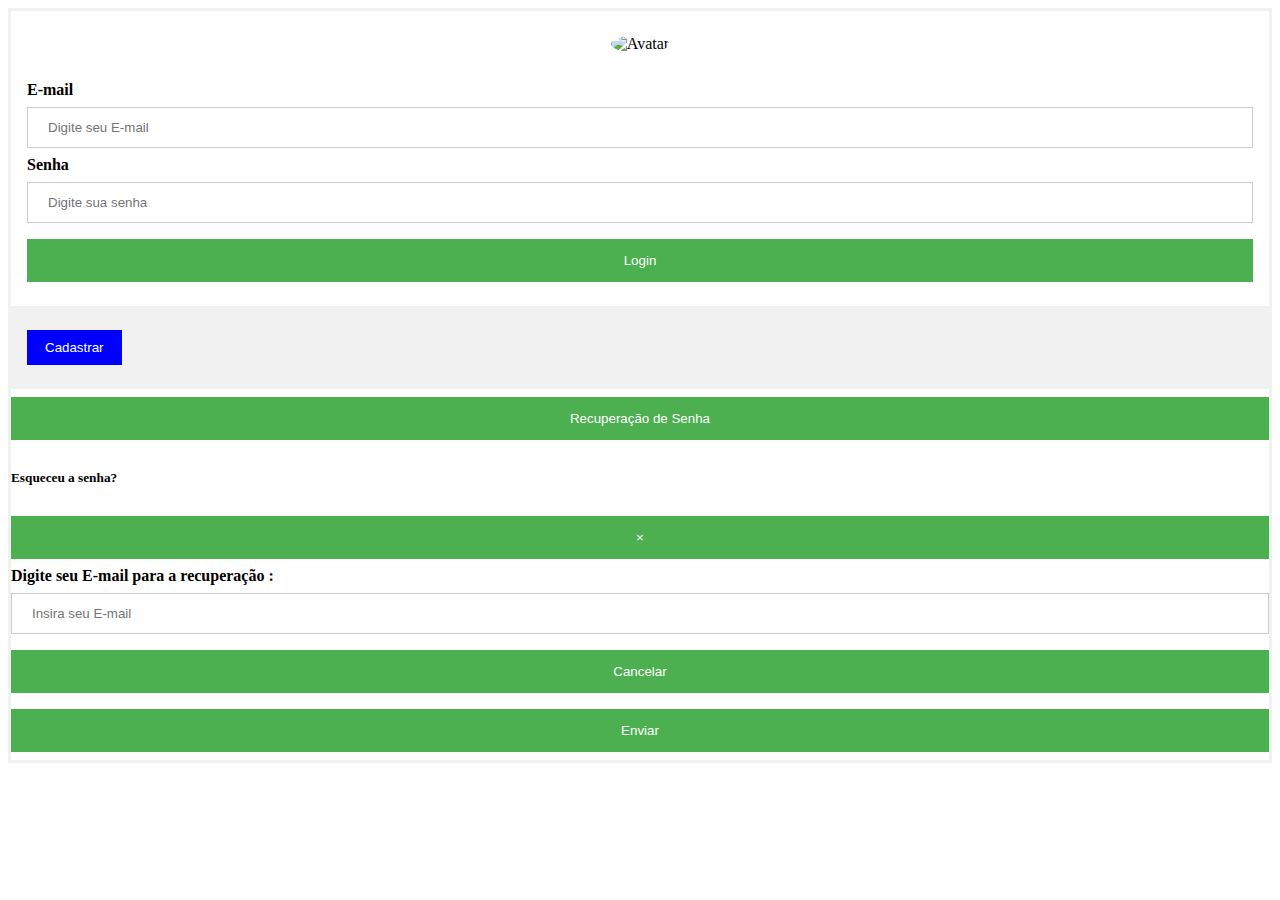
==== index.html @ 2f9df60f "Initial commit" ====
<!DOCTYPE html>
<html lang="pt-br">
<head>
    <meta charset="UTF-8">
    <meta name="viewport" content="width=device-width, initial-scale=1.0">
    <title>Index</title>
    <script type="text/javascript" src="js/click1.js"></script>
    <script type="text/javascript" src="js/funcoes2.js"></script>
    <link rel="stylesheet" href="css/login.css">
    <link rel="stylesheet" href="https://cdn.jsdelivr.net/npm/bootstrap@4.5.3/dist/css/bootstrap.min.css" integrity="sha384-TX8t27EcRE3e/ihU7zmQxVncDAy5uIKz4rEkgIXeMed4M0jlfIDPvg6uqKI2xXr2" crossorigin="anonymous">

</head>
<body>
    <form method="post" id="flogin">
        <div class="imgcontainer">
          <img src="https://www.w3schools.com/howto/img_avatar2.png" alt="Avatar" class="avatar">
        </div>
      
        <div class="container">
          <label for="uname"><b>E-mail</b></label>
          <input type="email" id="email" placeholder="Digite seu E-mail" name="uname" required>
      
          <label for="psw"><b>Senha</b></label>
          <input type="password" id="psw" placeholder="Digite sua senha" name="psw" minlength="3" max="8" required>
      
          <button type="submit" onclick="homepage()">Login</button>
          
        </div>
      
        <div class="container" style="background-color:#f1f1f1">
        <button type="button" class="cancelbtn" onclick="location.href='cadastro.html'">Cadastrar</button>
        </div>
        <div>
            
        </div>
            <!-- Botão para acionar modal -->
<button type="button" class="btn btn-primary" data-toggle="modal" data-target="#modalExemplo">
    Recuperação de Senha
  </button>
  
  <!-- Modal -->
  <div class="modal fade" id="modalExemplo" tabindex="-1" role="dialog" aria-labelledby="exampleModalLabel" aria-hidden="true">
    <div class="modal-dialog" role="document">
      <div class="modal-content">
        <div class="modal-header">
          <h5 class="modal-title" id="exampleModalLabel">Esqueceu a senha?</h5>
          <button type="button" class="close" data-dismiss="modal" aria-label="Fechar">
            <span aria-hidden="true">&times;</span>
          </button>
        </div>
        <div class="modal-body">
          <label for="uname"><b>Digite seu E-mail para a recuperação :</b></label>
          <input type="email" placeholder="Insira seu E-mail" name="uname" id="uname" required >
      
          </div>
        <div class="modal-footer">
          <button type="button" class="btn btn-secondary" data-dismiss="modal">Cancelar</button>
          
          <button type="button" class="btn btn-primary" onclick="cadsucesso2()">Enviar</button>
        </div>
      </div>
    </div>
  </div>
   <!-- Modal -->
      </form>










<script src="https://code.jquery.com/jquery-3.5.1.slim.min.js" integrity="sha384-DfXdz2htPH0lsSSs5nCTpuj/zy4C+OGpamoFVy38MVBnE+IbbVYUew+OrCXaRkfj" crossorigin="anonymous"></script>
<script src="https://cdn.jsdelivr.net/npm/bootstrap@4.5.3/dist/js/bootstrap.bundle.min.js" integrity="sha384-ho+j7jyWK8fNQe+A12Hb8AhRq26LrZ/JpcUGGOn+Y7RsweNrtN/tE3MoK7ZeZDyx" crossorigin="anonymous"></script>

</body>
</html>
---- css/login.css ----
/* Bordered form */
form {
  border: 3px solid #f1f1f1;
}

/* Full-width inputs */
input[type=email], input[type=password] {
  width: 100%;
  padding: 12px 20px;
  margin: 8px 0;
  display: inline-block;
  border: 1px solid #ccc;
  -webkit-box-sizing: border-box;
          box-sizing: border-box;
}

/* Set a style for all buttons */
button {
  background-color: #4CAF50;
  color: white;
  padding: 14px 20px;
  margin: 8px 0;
  border: none;
  cursor: pointer;
  width: 100%;
}

/* Add a hover effect for buttons */
button:hover {
  opacity: 0.8;
}

/* Extra style for the cancel button (red) */
.cancelbtn {
  width: auto;
  padding: 10px 18px;
  background-color: blue;
}

/* Center the avatar image inside this container */
.imgcontainer {
  text-align: center;
  margin: 24px 0 12px 0;
}

/* Avatar image */
img.avatar {
  width: 40%;
  border-radius: 50%;
}

/* Add padding to containers */
.container {
  padding: 16px;
}

/* The "Forgot password" text */
span.psw {
  float: right;
  padding-top: 16px;
}

/* Change styles for span and cancel button on extra small screens */
@media screen and (max-width: 300px) {
  span.psw {
    display: block;
    float: none;
  }
  .cancelbtn {
    width: 100%;
  }
}
/*# sourceMappingURL=login.css.map */
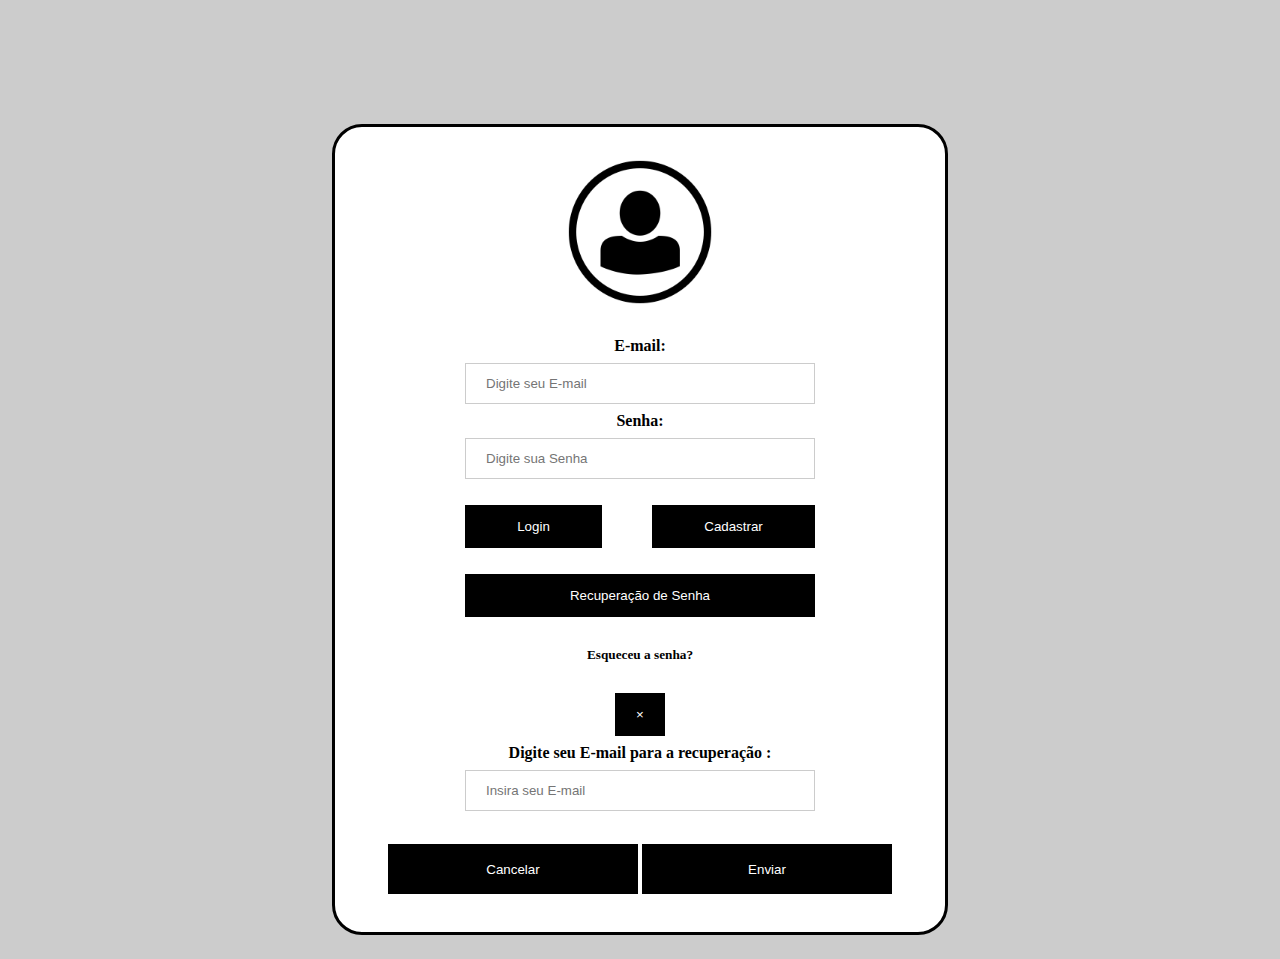
==== commit 1c75b4cb: "Design atualizado" ====
--- a/index.html
+++ b/index.html
@@ -1,68 +1,71 @@
 <!DOCTYPE html>
 <html lang="pt-br">
+
 <head>
-    <meta charset="UTF-8">
-    <meta name="viewport" content="width=device-width, initial-scale=1.0">
-    <title>Index</title>
-    <script type="text/javascript" src="js/click1.js"></script>
-    <script type="text/javascript" src="js/funcoes2.js"></script>
-    <link rel="stylesheet" href="css/login.css">
-    <link rel="stylesheet" href="https://cdn.jsdelivr.net/npm/bootstrap@4.5.3/dist/css/bootstrap.min.css" integrity="sha384-TX8t27EcRE3e/ihU7zmQxVncDAy5uIKz4rEkgIXeMed4M0jlfIDPvg6uqKI2xXr2" crossorigin="anonymous">
+  <meta charset="UTF-8">
+  <meta name="viewport" content="width=device-width, initial-scale=1.0">
+  <title>Index</title>
+  <script type="text/javascript" src="js/click1.js"></script>
+  <script type="text/javascript" src="js/funcoes2.js"></script>
+  <link rel="stylesheet" href="css/login.css">
+  <link rel="stylesheet" href="https://cdn.jsdelivr.net/npm/bootstrap@4.5.3/dist/css/bootstrap.min.css"
+    integrity="sha384-TX8t27EcRE3e/ihU7zmQxVncDAy5uIKz4rEkgIXeMed4M0jlfIDPvg6uqKI2xXr2" crossorigin="anonymous">
 
 </head>
-<body>
-    <form method="post" id="flogin">
-        <div class="imgcontainer">
-          <img src="https://www.w3schools.com/howto/img_avatar2.png" alt="Avatar" class="avatar">
+
+<body class="body2">
+
+  <div class="container">
+    <div class="margem">
+      <form method="post" id="flogin" class="body3">
+        <div>
+          <img src="images/img_avatar2.png" alt="Avatar" class="avatar">
         </div>
-      
-        <div class="container">
-          <label for="uname"><b>E-mail</b></label>
+        <div class="labelconfig">
+          <label for="uname"><b>E-mail:</b></label>
           <input type="email" id="email" placeholder="Digite seu E-mail" name="uname" required>
-      
-          <label for="psw"><b>Senha</b></label>
-          <input type="password" id="psw" placeholder="Digite sua senha" name="psw" minlength="3" max="8" required>
-      
+
+          <label for="psw"><b>Senha:</b></label>
+          <input type="password" id="psw" placeholder="Digite sua Senha" name="psw" minlength="3" max="8" required>
+
+        </div>
+
+        <div class="button-config">
           <button type="submit" onclick="homepage()">Login</button>
-          
+          <button type="button" onclick="location.href='cadastro.html'">Cadastrar</button>
         </div>
-      
-        <div class="container" style="background-color:#f1f1f1">
-        <button type="button" class="cancelbtn" onclick="location.href='cadastro.html'">Cadastrar</button>
-        </div>
-        <div>
-            
-        </div>
-            <!-- Botão para acionar modal -->
-<button type="button" class="btn btn-primary" data-toggle="modal" data-target="#modalExemplo">
-    Recuperação de Senha
-  </button>
-  
-  <!-- Modal -->
-  <div class="modal fade" id="modalExemplo" tabindex="-1" role="dialog" aria-labelledby="exampleModalLabel" aria-hidden="true">
-    <div class="modal-dialog" role="document">
-      <div class="modal-content">
-        <div class="modal-header">
-          <h5 class="modal-title" id="exampleModalLabel">Esqueceu a senha?</h5>
-          <button type="button" class="close" data-dismiss="modal" aria-label="Fechar">
-            <span aria-hidden="true">&times;</span>
-          </button>
-        </div>
-        <div class="modal-body">
-          <label for="uname"><b>Digite seu E-mail para a recuperação :</b></label>
-          <input type="email" placeholder="Insira seu E-mail" name="uname" id="uname" required >
-      
+        <button class="colorbutton" type="button" data-toggle="modal" data-target="#modalExemplo">
+          Recuperação de Senha
+        </button>
+
+
+        <!-- Modal -->
+          <div class="modal fade" id="modalExemplo" tabindex="-1" role="dialog" aria-labelledby="exampleModalLabel"
+            aria-hidden="true">
+            <div class="modal-dialog" role="document">
+              <div class="modal-content">
+                <div class="modal-header">
+                  <h5 class="modal-title" id="exampleModalLabel">Esqueceu a senha?</h5>
+                  <button type="button" class="close" data-dismiss="modal" aria-label="Fechar">
+                    <span aria-hidden="true">&times;</span>
+                  </button>
+                </div>
+                <div class="modal-body">
+                  <label for="uname"><b>Digite seu E-mail para a recuperação :</b></label>
+                  <input type="email" placeholder="Insira seu E-mail" name="uname" id="uname" required>
+
+                </div>
+                <div class="modal-footer">
+                  <button type="button" class="btn btn-secondary" data-dismiss="modal">Cancelar</button>
+                  <button type="button" class="btn btn-primary" onclick="cadsucesso2()">Enviar</button>
+                </div>
+              </div>
+            </div>
           </div>
-        <div class="modal-footer">
-          <button type="button" class="btn btn-secondary" data-dismiss="modal">Cancelar</button>
-          
-          <button type="button" class="btn btn-primary" onclick="cadsucesso2()">Enviar</button>
-        </div>
-      </div>
+        <!-- Modal -->
+      </form>
     </div>
   </div>
-   <!-- Modal -->
-      </form>
 
 
 
@@ -73,8 +76,14 @@
 
 
 
-<script src="https://code.jquery.com/jquery-3.5.1.slim.min.js" integrity="sha384-DfXdz2htPH0lsSSs5nCTpuj/zy4C+OGpamoFVy38MVBnE+IbbVYUew+OrCXaRkfj" crossorigin="anonymous"></script>
-<script src="https://cdn.jsdelivr.net/npm/bootstrap@4.5.3/dist/js/bootstrap.bundle.min.js" integrity="sha384-ho+j7jyWK8fNQe+A12Hb8AhRq26LrZ/JpcUGGOn+Y7RsweNrtN/tE3MoK7ZeZDyx" crossorigin="anonymous"></script>
+
+  <script src="https://code.jquery.com/jquery-3.5.1.slim.min.js"
+    integrity="sha384-DfXdz2htPH0lsSSs5nCTpuj/zy4C+OGpamoFVy38MVBnE+IbbVYUew+OrCXaRkfj"
+    crossorigin="anonymous"></script>
+  <script src="https://cdn.jsdelivr.net/npm/bootstrap@4.5.3/dist/js/bootstrap.bundle.min.js"
+    integrity="sha384-ho+j7jyWK8fNQe+A12Hb8AhRq26LrZ/JpcUGGOn+Y7RsweNrtN/tE3MoK7ZeZDyx"
+    crossorigin="anonymous"></script>
 
 </body>
+
 </html>--- a/css/login.css
+++ b/css/login.css
@@ -1,22 +1,52 @@
 /* Bordered form */
 form {
   border: 3px solid #f1f1f1;
+  padding: 30px;
 }
-
+.close {
+  width: 50px;
+}
+.modal-title {
+  margin-left: auto;
+}
+.modal-footer {
+  justify-content: center !important;
+}
+.modal-body {
+  width: 350px;
+  margin-left: auto;
+  margin-right: auto;
+}
 /* Full-width inputs */
-input[type=email], input[type=password] {
+input[type="email"],
+input[type="password"] {
   width: 100%;
   padding: 12px 20px;
   margin: 8px 0;
   display: inline-block;
   border: 1px solid #ccc;
   -webkit-box-sizing: border-box;
-          box-sizing: border-box;
+  box-sizing: border-box;
 }
-
+.colorbutton {
+  background: black !important;
+  width: 350px;
+}
+.body2{
+  background-color: #ccc;
+}
+.body3{
+  background-color: white !important;
+  width: 550px;
+  margin-left: auto;
+  margin-right: auto;
+  margin-top: 100px;
+  border: 3px solid black;
+  border-radius: 30px;
+}
 /* Set a style for all buttons */
 button {
-  background-color: #4CAF50;
+  background-color: black;
   color: white;
   padding: 14px 20px;
   margin: 8px 0;
@@ -45,10 +75,19 @@
 
 /* Avatar image */
 img.avatar {
-  width: 40%;
+  margin-left: 105px;
+  text-align: center;
+  display: flex;
+  width: 150px;
+  height: 150px;
+  max-width: 100%;
   border-radius: 50%;
+  margin-left: auto;
+  margin-right: auto;
 }
-
+.margem {
+  text-align: center;
+}
 /* Add padding to containers */
 .container {
   padding: 16px;
@@ -59,7 +98,34 @@
   float: right;
   padding-top: 16px;
 }
-
+.button-config {
+  display: grid;
+  grid-template-columns: auto auto;
+  margin-top: 10px;
+  margin-bottom: 10px;
+  text-align: center;
+  width: 350px;
+  margin-left: auto;
+  margin-right: auto;
+  column-gap: 50px;
+  row-gap: 50px;
+}
+.labelconfig {
+  margin-top: 30px;
+  display: grid;
+  grid-template-columns: auto;
+  width: 350px;
+  max-width: 100%;
+  text-align: center;
+  margin-left: auto;
+  margin-right: auto;
+}
+.btn {
+  width: 250px;
+  max-width: 100%;
+  margin-top: 25px;
+  height: 50px;
+}
 /* Change styles for span and cancel button on extra small screens */
 @media screen and (max-width: 300px) {
   span.psw {
@@ -70,4 +136,4 @@
     width: 100%;
   }
 }
-/*# sourceMappingURL=login.css.map */+/*# sourceMappingURL=login.css.map */
